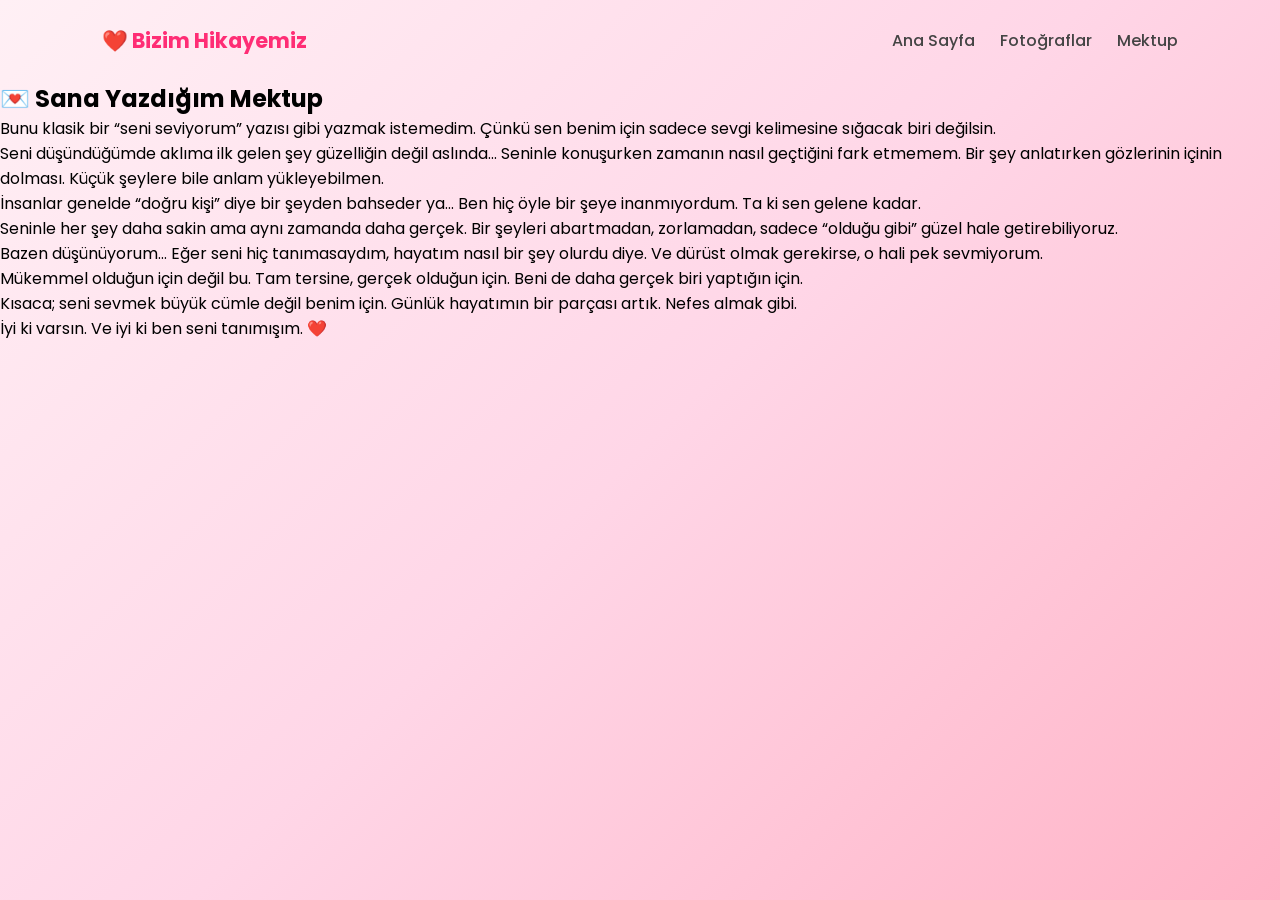
==== letter.html @ 810dcf1d "Add files via upload" ====
<!DOCTYPE html>
<html lang="tr">
<head>
    <meta charset="UTF-8">
    <meta name="viewport" content="width=device-width, initial-scale=1.0">
    <title>💌 Mektubum</title>
    <link rel="stylesheet" href="style.css">
</head>
<body>

    <nav>
        <div class="logo">❤️ Bizim Hikayemiz</div>

        <ul>
            <li><a href="index.html">Ana Sayfa</a></li>
            <li><a href="photos.html">Fotoğraflar</a></li>
            <li><a href="letter.html">Mektup</a></li>
        </ul>
    </nav>

    <section class="letter-page">

        <div class="letter-card">

            <h1>💌 Sana Yazdığım Mektup</h1>

            <p>
                Bunu klasik bir “seni seviyorum” yazısı gibi yazmak istemedim.
                Çünkü sen benim için sadece sevgi kelimesine sığacak biri değilsin.
            </p>

            <p>
                Seni düşündüğümde aklıma ilk gelen şey güzelliğin değil aslında...
                Seninle konuşurken zamanın nasıl geçtiğini fark etmemem.
                Bir şey anlatırken gözlerinin içinin dolması.
                Küçük şeylere bile anlam yükleyebilmen.
            </p>

            <p>
                İnsanlar genelde “doğru kişi” diye bir şeyden bahseder ya...
                Ben hiç öyle bir şeye inanmıyordum.
                Ta ki sen gelene kadar.
            </p>

            <p>
                Seninle her şey daha sakin ama aynı zamanda daha gerçek.
                Bir şeyleri abartmadan, zorlamadan, sadece “olduğu gibi” güzel hale getirebiliyoruz.
            </p>

            <p>
                Bazen düşünüyorum…
                Eğer seni hiç tanımasaydım, hayatım nasıl bir şey olurdu diye.
                Ve dürüst olmak gerekirse, o hali pek sevmiyorum.
            </p>

            <p>
                Mükemmel olduğun için değil bu.
                Tam tersine, gerçek olduğun için.
                Beni de daha gerçek biri yaptığın için.
            </p>

            <p>
                Kısaca;
                seni sevmek büyük cümle değil benim için.
                Günlük hayatımın bir parçası artık.
                Nefes almak gibi.
            </p>

            <p class="end">
                İyi ki varsın.  
                Ve iyi ki ben seni tanımışım. ❤️
            </p>

        </div>

    </section>

</body>
</html>
---- style.css ----
@import url('https://fonts.googleapis.com/css2?family=Poppins:wght@300;400;500;600;700&display=swap');

*{
    margin:0;
    padding:0;
    box-sizing:border-box;
    font-family:'Poppins',sans-serif;
}

body{
    min-height:100vh;
    background:linear-gradient(
        135deg,
        #fff0f5,
        #ffd6e7,
        #ffb3c6
    );
}

/* NAVBAR */

nav{
    display:flex;
    justify-content:space-between;
    align-items:center;
    padding:25px 8%;
}

.logo{
    color:#ff2d75;
    font-size:1.3rem;
    font-weight:700;
}

nav ul{
    display:flex;
    list-style:none;
    gap:25px;
}

nav a{
    text-decoration:none;
    color:#444;
    font-weight:500;
    transition:.3s;
}

nav a:hover{
    color:#ff2d75;
}

/* ANA SAYFA */

.hero{
    height:85vh;
    display:flex;
    justify-content:center;
    align-items:center;
    padding:20px;
}

.hero-card{
    max-width:700px;
    text-align:center;
    background:rgba(255,255,255,.4);
    backdrop-filter:blur(15px);
    padding:60px;
    border-radius:30px;
    box-shadow:0 10px 30px rgba(255,105,180,.2);
}

.hero-card h1{
    font-size:4rem;
    color:#ff2d75;
    margin-bottom:20px;
}

.hero-card p{
    font-size:1.1rem;
    color:#555;
    line-height:1.8;
    margin-bottom:35px;
}

.btn{
    display:inline-block;
    text-decoration:none;
    background:#ff4d88;
    color:white;
    padding:15px 35px;
    border-radius:50px;
    transition:.3s;
}

.btn:hover{
    transform:translateY(-3px);
    box-shadow:0 10px 25px rgba(255,77,136,.35);
}

/* FOTOĞRAFLAR */

.gallery-page{
    padding:50px 8%;
}

.gallery-page h1{
    text-align:center;
    color:#ff2d75;
    margin-bottom:40px;
    font-size:3rem;
}

.gallery{
    display:grid;
    grid-template-columns:repeat(auto-fit,minmax(250px,1fr));
    gap:25px;
}

.gallery img{
    width:100%;
    height:350px;
    object-fit:cover;
    border-radius:25px;
    transition:.4s;
    cursor:pointer;
    box-shadow:0 10px 25px rgba(0,0,0,.1);
}

.gallery img:hover{
    transform:scale(1.05);
}
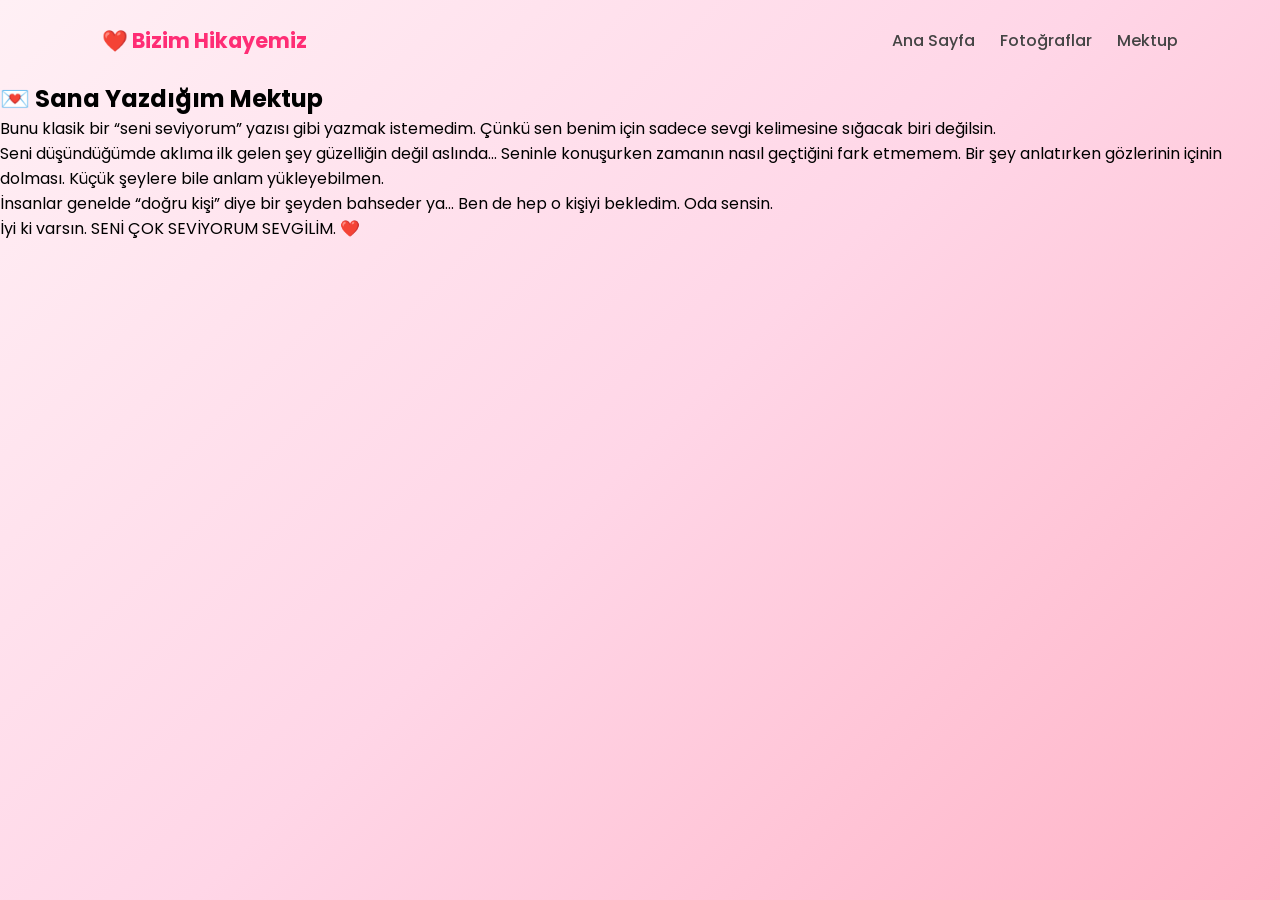
==== commit d269cce7: "Update letter.html" ====
--- a/letter.html
+++ b/letter.html
@@ -38,37 +38,13 @@
 
             <p>
                 İnsanlar genelde “doğru kişi” diye bir şeyden bahseder ya...
-                Ben hiç öyle bir şeye inanmıyordum.
-                Ta ki sen gelene kadar.
-            </p>
-
-            <p>
-                Seninle her şey daha sakin ama aynı zamanda daha gerçek.
-                Bir şeyleri abartmadan, zorlamadan, sadece “olduğu gibi” güzel hale getirebiliyoruz.
-            </p>
-
-            <p>
-                Bazen düşünüyorum…
-                Eğer seni hiç tanımasaydım, hayatım nasıl bir şey olurdu diye.
-                Ve dürüst olmak gerekirse, o hali pek sevmiyorum.
-            </p>
-
-            <p>
-                Mükemmel olduğun için değil bu.
-                Tam tersine, gerçek olduğun için.
-                Beni de daha gerçek biri yaptığın için.
-            </p>
-
-            <p>
-                Kısaca;
-                seni sevmek büyük cümle değil benim için.
-                Günlük hayatımın bir parçası artık.
-                Nefes almak gibi.
-            </p>
+                Ben de hep o kişiyi bekledim.
+                Oda sensin.
+            
 
             <p class="end">
                 İyi ki varsın.  
-                Ve iyi ki ben seni tanımışım. ❤️
+                SENİ ÇOK SEVİYORUM SEVGİLİM. ❤️
             </p>
 
         </div>
@@ -76,4 +52,4 @@
     </section>
 
 </body>
-</html>+</html>
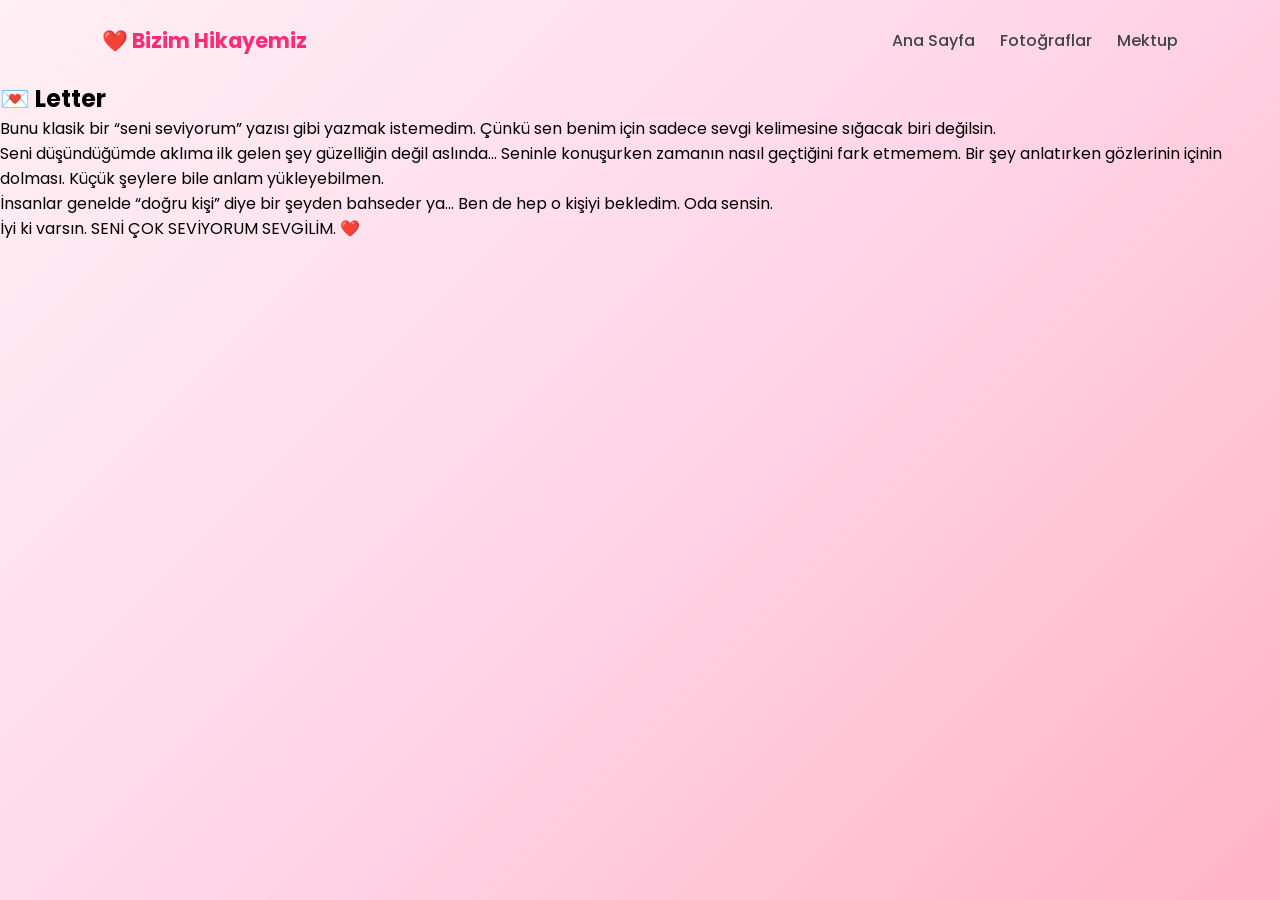
==== commit e7aaaad2: "Update letter.html" ====
--- a/letter.html
+++ b/letter.html
@@ -22,7 +22,7 @@
 
         <div class="letter-card">
 
-            <h1>💌 Sana Yazdığım Mektup</h1>
+            <h1>💌 Letter </h1>
 
             <p>
                 Bunu klasik bir “seni seviyorum” yazısı gibi yazmak istemedim.
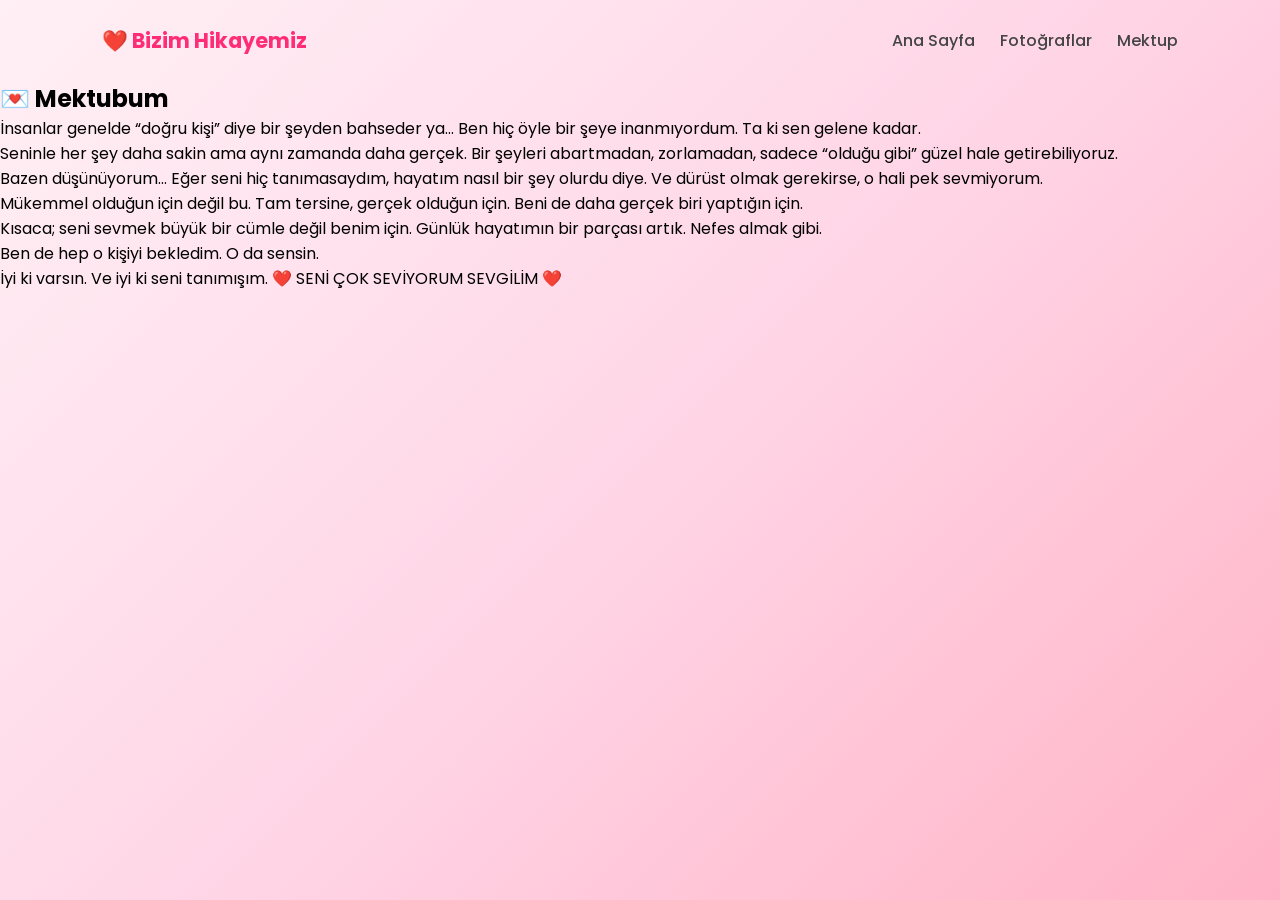
==== commit 7bb171c6: "Update letter.html" ====
--- a/letter.html
+++ b/letter.html
@@ -8,6 +8,7 @@
 </head>
 <body>
 
+    <!-- NAVBAR -->
     <nav>
         <div class="logo">❤️ Bizim Hikayemiz</div>
 
@@ -18,33 +19,48 @@
         </ul>
     </nav>
 
+    <!-- MEKTUP -->
     <section class="letter-page">
 
         <div class="letter-card">
 
-            <h1>💌 Letter </h1>
+            <h1>💌 Mektubum</h1>
 
             <p>
-                Bunu klasik bir “seni seviyorum” yazısı gibi yazmak istemedim.
-                Çünkü sen benim için sadece sevgi kelimesine sığacak biri değilsin.
+                İnsanlar genelde “doğru kişi” diye bir şeyden bahseder ya...
+                Ben hiç öyle bir şeye inanmıyordum. Ta ki sen gelene kadar.
             </p>
 
             <p>
-                Seni düşündüğümde aklıma ilk gelen şey güzelliğin değil aslında...
-                Seninle konuşurken zamanın nasıl geçtiğini fark etmemem.
-                Bir şey anlatırken gözlerinin içinin dolması.
-                Küçük şeylere bile anlam yükleyebilmen.
+                Seninle her şey daha sakin ama aynı zamanda daha gerçek.
+                Bir şeyleri abartmadan, zorlamadan, sadece “olduğu gibi” güzel hale getirebiliyoruz.
             </p>
 
             <p>
-                İnsanlar genelde “doğru kişi” diye bir şeyden bahseder ya...
-                Ben de hep o kişiyi bekledim.
-                Oda sensin.
-            
+                Bazen düşünüyorum…
+                Eğer seni hiç tanımasaydım, hayatım nasıl bir şey olurdu diye.
+                Ve dürüst olmak gerekirse, o hali pek sevmiyorum.
+            </p>
+
+            <p>
+                Mükemmel olduğun için değil bu.
+                Tam tersine, gerçek olduğun için.
+                Beni de daha gerçek biri yaptığın için.
+            </p>
+
+            <p>
+                Kısaca; seni sevmek büyük bir cümle değil benim için.
+                Günlük hayatımın bir parçası artık. Nefes almak gibi.
+            </p>
+
+            <p>
+                Ben de hep o kişiyi bekledim. O da sensin.
+            </p>
 
             <p class="end">
                 İyi ki varsın.  
-                SENİ ÇOK SEVİYORUM SEVGİLİM. ❤️
+                Ve iyi ki seni tanımışım. ❤️  
+                SENİ ÇOK SEVİYORUM SEVGİLİM ❤️
             </p>
 
         </div>
